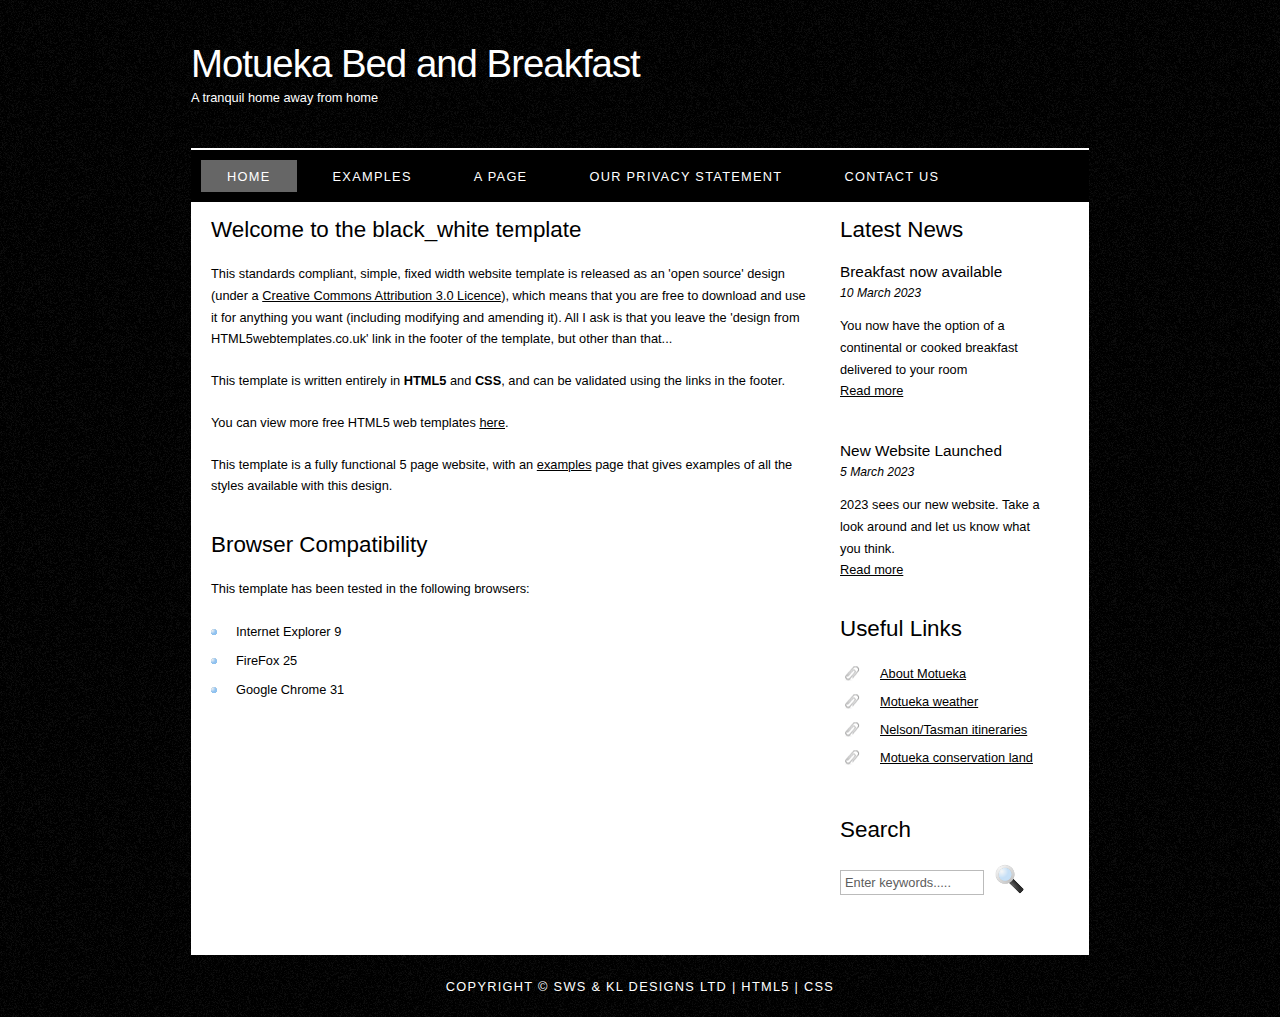
==== index.html @ 73ae8a22 "first commit" ====
<!DOCTYPE HTML>
<html>

<head>
  <title>Motueka Bed and Breakfast</title>
  <meta name="description" content="Bed and Breakfast home page" />
  <meta name="keywords" content="B&B, bed and breakfast, Motueka, booking, accomodation, tasman" />
  <meta http-equiv="content-type" content="text/html; charset=UTF-8" />
  <link rel="stylesheet" type="text/css" href="style/style.css" title="style" />
</head>

<body>
  <div id="main">
    <div id="header">
      <div id="logo">
        <div id="logo_text">
          <!-- class="logo_colour", allows you to change the colour of the text -->
          <h1><a href="index.html">Motueka<span class="logo_colour"> Bed and Breakfast</span></a></h1>
          <h2>A tranquil home away from home</h2>
        </div>
      </div>
      <div id="menubar">
        <ul id="menu">
          <!-- put class="selected" in the li tag for the selected page - to highlight which page you're on -->
          <li class="selected"><a href="index.html">Home</a></li>
          <li><a href="examples.html">Examples</a></li>
          <li><a href="page.html">A Page</a></li>
          <li><a href="privacy.html">Our Privacy Statement</a></li>
          <li><a href="contact.html">Contact Us</a></li>
        </ul>
      </div>
    </div>
    <div id="site_content">
      <div class="sidebar">
        <!-- insert your sidebar items here -->
        <h3>Latest News</h3>
        <h4>Breakfast now available</h4>
        <h5>10 March 2023</h5>
        <p>You now have the option of a continental or cooked breakfast delivered to your room<br /><a href="#">Read more</a></p>
        <p></p>
        <h4>New Website Launched</h4>
        <h5>5 March 2023</h5>
        <p>2023 sees our new website. Take a look around and let us know what you think.<br /><a href="#">Read more</a></p>
        <h3>Useful Links</h3>
        <ul>
          <li><a href="https://www.nelsontasman.nz/visit-nelson-tasman/destinations/motueka/">About Motueka</a></li>
          <li><a href="https://www.metservice.com/towns-cities/locations/motueka">Motueka weather</a></li>
          <li><a href="https://www.nelsontasman.nz/visit-nelson-tasman/itineraries/">Nelson/Tasman itineraries</a></li>
          <li><a href="https://www.doc.govt.nz/parks-and-recreation/places-to-go/nelson-tasman/places/motueka-area/?tab-id=50578">Motueka conservation land</a></li>
        </ul>
        <h3>Search</h3>
        <form method="post" action="#" id="search_form">
          <p>
            <input class="search" type="text" name="search_field" value="Enter keywords....." />
            <input name="search" type="image" style="border: 0; margin: 0 0 -9px 5px;" src="style/search.png" alt="Search" title="Search" />
          </p>
        </form>
      </div>
      <div id="content">
        <!-- insert the page content here -->
        <h1>Welcome to the black_white template</h1>
        <p>This standards compliant, simple, fixed width website template is released as an 'open source' design (under a <a href="http://creativecommons.org/licenses/by/3.0">Creative Commons Attribution 3.0 Licence</a>), which means that you are free to download and use it for anything you want (including modifying and amending it). All I ask is that you leave the 'design from HTML5webtemplates.co.uk' link in the footer of the template, but other than that...</p>
        <p>This template is written entirely in <strong>HTML5</strong> and <strong>CSS</strong>, and can be validated using the links in the footer.</p>
        <p>You can view more free HTML5 web templates <a href="http://www.html5webtemplates.co.uk">here</a>.</p>
        <p>This template is a fully functional 5 page website, with an <a href="examples.html">examples</a> page that gives examples of all the styles available with this design.</p>
        <h2>Browser Compatibility</h2>
        <p>This template has been tested in the following browsers:</p>
        <ul>
          <li>Internet Explorer 9</li>
          <li>FireFox 25</li>
          <li>Google Chrome 31</li>
        </ul>
      </div>
    </div>
    <div id="footer">
      Copyright &copy; SWS & KL Designs Ltd | <a href="http://validator.w3.org/check?uri=referer">HTML5</a> | <a href="http://jigsaw.w3.org/css-validator/check/referer">CSS</a>
    </div>
  </div>
</body>
</html>
---- style/style.css ----
html
{ height: 100%;}

*
{ margin: 0;
  padding: 0;}

body
{ font: normal .80em 'trebuchet ms', arial, sans-serif;
  background: #F0EFE2 url(background.png) repeat;
  color: #000;}

p
{ padding: 0 0 20px 0;
  line-height: 1.7em;}

img
{ border: 0;}

h1, h2, h3, h4, h5, h6 
{ font: normal 175% 'century gothic', arial, sans-serif;
  color: #000;
  margin: 0 0 15px 0;
  padding: 15px 0 5px 0;}

h2
{ font: normal 175% 'century gothic', arial, sans-serif;}

h4, h5, h6
{ margin: 0;
  padding: 0 0 5px 0;
  font: normal 120% arial, sans-serif;}

h5, h6
{ font: italic 95% arial, sans-serif;
  padding: 0 0 15px 0;}

a, a:hover
{ outline: none;
  text-decoration: underline;
  color: #000;}

a:hover
{ text-decoration: none;}

.left
{ float: left;
  width: auto;
  margin-right: 10px;}

.right
{ float: right; 
  width: auto;
  margin-left: 10px;}

.center
{ display: block;
  text-align: center;
  margin: 20px auto;}

blockquote
{ margin: 20px 0; 
  padding: 10px 20px 0 20px;
  border: 1px solid #E5E5DB;
  background: #FFF;}

ul
{ margin: 2px 0 22px 17px;}

ul li
{ list-style-type: circle;
  margin: 0 0 6px 0; 
  padding: 0 0 4px 5px;}

ol
{ margin: 8px 0 22px 20px;}

ol li
{ margin: 0 0 11px 0;}

#main, #logo, #menubar, #site_content, #footer
{ margin-left: auto; 
  margin-right: auto;}

#header
{ background: transparent;
  height: 202px;}

#logo
{ width: 898px;
  position: relative;
  height: 148px;
  border-bottom: 2px solid #FFF;}

#logo #logo_text 
{ position: absolute; 
  top: 20px;
  left: 0;}

#logo h1, #logo h2
{ font: normal 300% 'century gothic', arial, sans-serif;
  border-bottom: 0;
  text-transform: none;
  margin: 0;}

#logo_text h1, #logo_text h1 a, #logo_text h1 a:hover 
{ padding: 22px 0 0 0;
  color: #FFF;
  letter-spacing: -1px;
  text-decoration: none;}

#logo_text h1 a .logo_colour
{ color: #FFF;}

#logo_text h2
{ font-size: 100%;
  padding: 4px 0 0 0;
  color: #FFF;}

#menubar
{ width: 898px;
  height: 52px;
  padding: 0;
  background: #000;} 

ul#menu, ul#menu li
{ float: left;
  margin: 0; 
  padding: 0;}

ul#menu li
{ list-style: none;}

ul#menu li a
{ letter-spacing: 0.1em;
  font: normal 100% arial, sans-serif;
  display: block; 
  float: left; 
  height: 17px;
  margin: 10px 0 0 10px;
  padding: 9px 26px 6px 26px;
  text-align: center;
  color: #FFF;
  text-transform: uppercase;
  text-decoration: none;
  background: transparent;} 

ul#menu li a:hover, ul#menu li.selected a, ul#menu li.selected a:hover
{ color: #FFF;
  background: transparent url(transparent_light.png) repeat;}

#site_content
{ width: 854px;
  overflow: hidden;
  margin: 0 auto 0 auto;
  padding: 0 24px 20px 20px;
  background: #FFF;} 

.sidebar
{ float: right;
  width: 210px;
  padding: 0 15px 20px 15px;}

.sidebar ul
{ width: 198px; 
  padding: 4px 0 0 0; 
  margin: 4px 0 30px 0;}

.sidebar li
{ list-style: none; 
  padding: 0 0 7px 0; }

.sidebar li a, .sidebar li a:hover
{ padding: 0 0 0 40px;
  display: block;
  background: transparent url(link.png) no-repeat left center;} 

.sidebar li a.selected
{ color: #7E2451;
  text-decoration: none;} 

#content
{ text-align: left;
  float: left;
  width: 595px;
  padding: 0;}

#content ul
{ margin: 2px 0 22px 0px;}

#content ul li
{ list-style-type: none;
  background: url(bullet.png) no-repeat;
  margin: 0 0 6px 0; 
  padding: 0 0 4px 25px;
  line-height: 1.5em;}

#footer
{ width: 898px;
  font: normal 100% 'lucida sans unicode', arial, sans-serif;
  height: 33px;
  padding: 24px 0 5px 0;
  text-align: center; 
  background: transparent;
  color: #FFF;
  text-transform: uppercase;
  letter-spacing: 0.1em;}

#footer a
{ color: #FFF;
  text-decoration: none;}

#footer a:hover
{ color: #FFF;
  text-decoration: underline;}

.search
{ color: #5D5D5D; 
  border: 1px solid #BBB; 
  width: 134px; 
  padding: 4px; 
  font: 100% arial, sans-serif;}

#colours
{ height: 0px;
  text-align: right;
  padding: 66px 16px 0px 300px;}
  
.form_settings
{ margin: 15px 0 0 0;}

.form_settings p
{ padding: 0 0 4px 0;}

.form_settings span
{ float: left; 
  width: 200px; 
  text-align: left;}
  
.form_settings input, .form_settings textarea
{ padding: 5px; 
  width: 299px; 
  font: 100% arial; 
  border: 1px solid #E5E5DB; 
  background: #FFF; 
  color: #47433F;}
  
.form_settings .submit
{ font: 100% arial; 
  border: 1px solid; 
  width: 99px; 
  margin: 0 0 0 212px; 
  height: 33px;
  padding: 2px 0 3px 0;
  cursor: pointer; 
  background: #000; 
  color: #FFF;}

.form_settings textarea, .form_settings select
{ font: 100% arial; 
  width: 299px;}

.form_settings select
{ width: 310px;}

.form_settings .checkbox
{ margin: 4px 0; 
  padding: 0; 
  width: 14px;
  border: 0;
  background: none;}

.separator
{ width: 100%;
  height: 0;
  border-top: 1px solid #D9D5CF;
  border-bottom: 1px solid #FFF;
  margin: 0 0 20px 0;}
  
table
{ margin: 10px 0 30px 0;}

table tr th, table tr td
{ background: #3B3B3B;
  color: #FFF;
  padding: 7px 4px;
  text-align: left;}
  
table tr td
{ background: #F0EFE2;
  color: #47433F;
  border-top: 1px solid #FFF;}
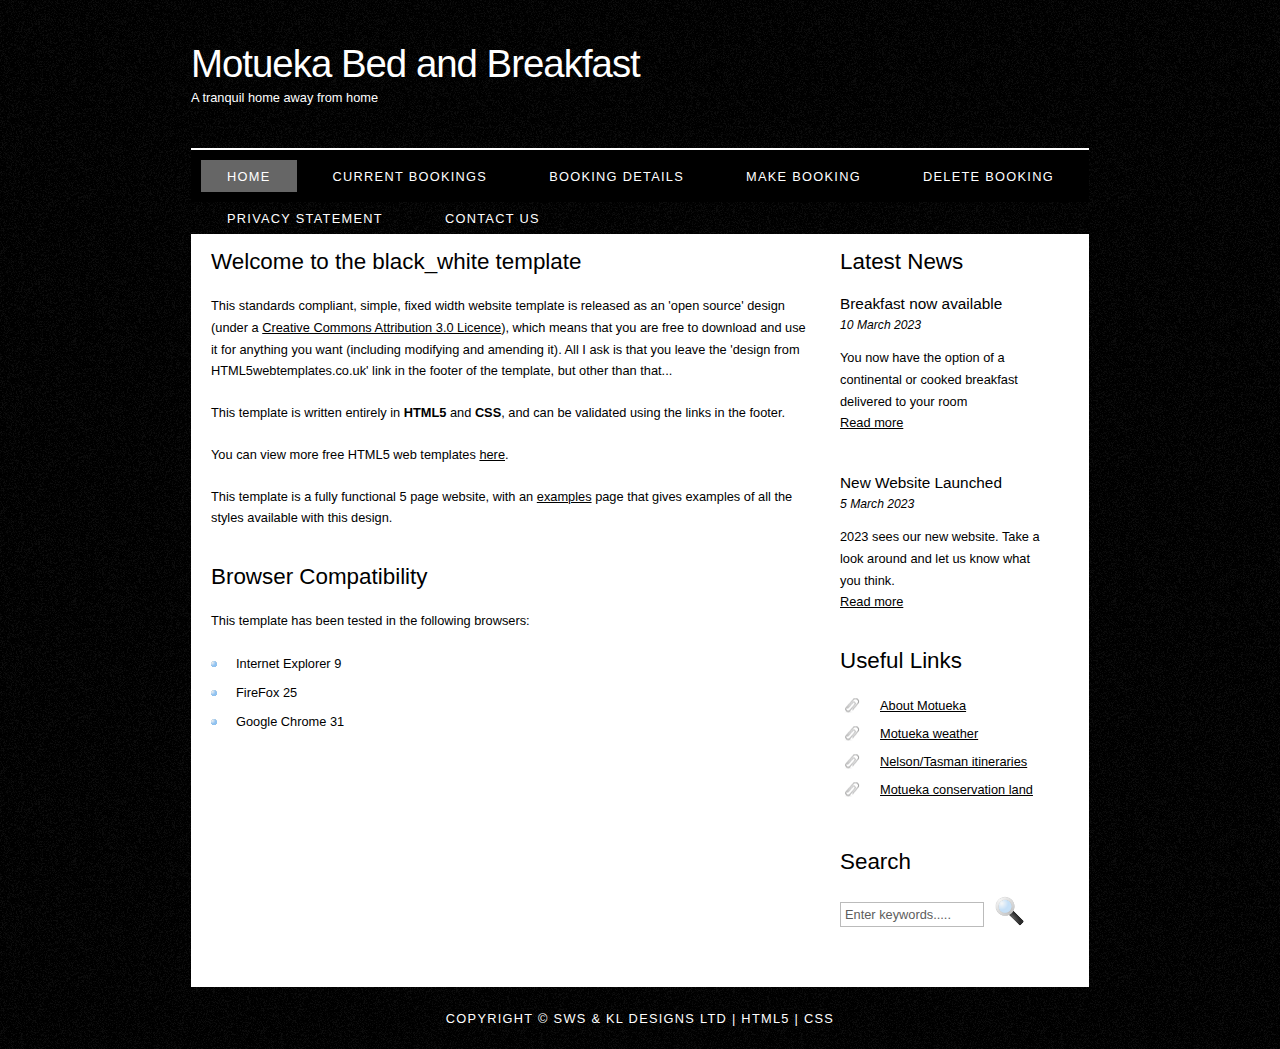
==== commit 6bbf9df2: "added dropdown to makebooking" ====
--- a/index.html
+++ b/index.html
@@ -1,10 +1,10 @@
 <!DOCTYPE HTML>
-<html>
-
+<html lang="en">
+  
 <head>
-  <title>Motueka Bed and Breakfast</title>
+  <title>Motueka Bed and Breadfast | Home page</title>
   <meta name="description" content="Bed and Breakfast home page" />
-  <meta name="keywords" content="B&B, bed and breakfast, Motueka, booking, accomodation, tasman" />
+  <meta name="keywords" content="B&B, bed and breakfast, Motueka, booking, accomodation, tasman, homestead" />
   <meta http-equiv="content-type" content="text/html; charset=UTF-8" />
   <link rel="stylesheet" type="text/css" href="style/style.css" title="style" />
 </head>
@@ -23,9 +23,11 @@
         <ul id="menu">
           <!-- put class="selected" in the li tag for the selected page - to highlight which page you're on -->
           <li class="selected"><a href="index.html">Home</a></li>
-          <li><a href="examples.html">Examples</a></li>
-          <li><a href="page.html">A Page</a></li>
-          <li><a href="privacy.html">Our Privacy Statement</a></li>
+          <li><a href="currentbookings.html">Current Bookings</a></li>
+          <li><a href="bookingdetails.html">Booking Details</a></li>
+          <li><a href="makebooking.html">Make Booking</a></li>
+          <li><a href="deletebooking.html">Delete Booking</a></li>
+          <li><a href="privacy.html">Privacy Statement</a></li>
           <li><a href="contact.html">Contact Us</a></li>
         </ul>
       </div>
--- a/style/style.css
+++ b/style/style.css
@@ -179,7 +179,7 @@
 { color: #7E2451;
   text-decoration: none;} 
 
-#content
+#content /* can my dropdowns be styled using this?*/
 { text-align: left;
   float: left;
   width: 595px;
@@ -239,7 +239,7 @@
   
 .form_settings input, .form_settings textarea
 { padding: 5px; 
-  width: 299px; 
+  width: 200px; 
   font: 100% arial; 
   border: 1px solid #E5E5DB; 
   background: #FFF; 
@@ -289,4 +289,19 @@
 table tr td
 { background: #F0EFE2;
   color: #47433F;
-  border-top: 1px solid #FFF;}+  border-top: 1px solid #FFF;}
+
+/* style dropdown items */
+.dropdown select
+{ padding: 0 0 5px 0; 
+  margin: 0 0 5px 0;
+  width: 212px; 
+  font: 100% arial;
+  border: 1px solid #E5E5DB; 
+  background: #FFF; 
+  color: #47433F;
+  height: 26px;}
+
+  label
+  {display: inline-block;
+  width: 196px;}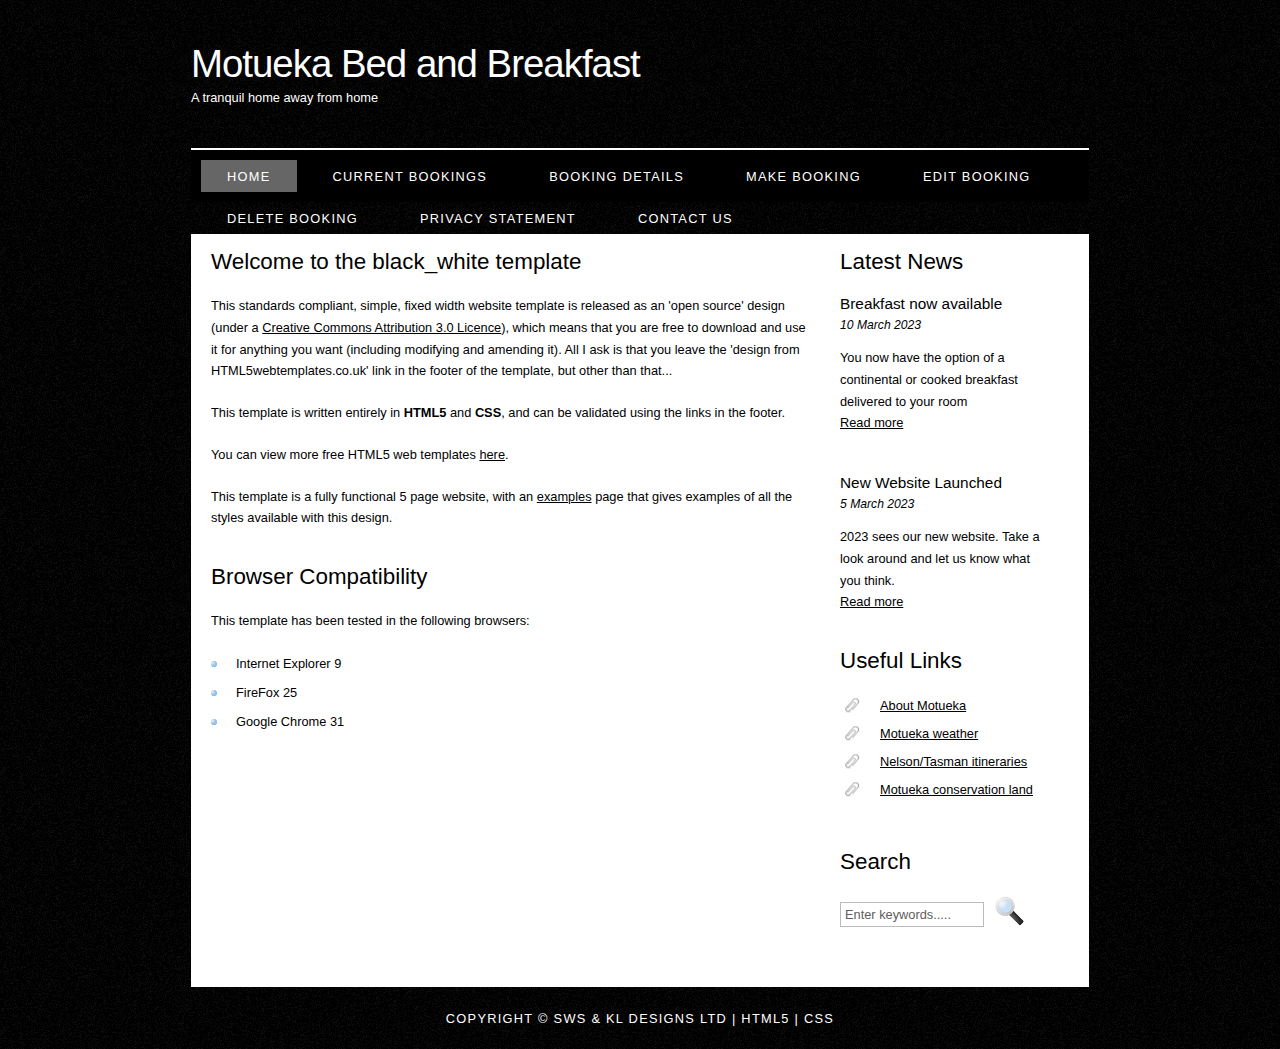
==== commit 45f0f71a: "added editbooking page" ====
--- a/index.html
+++ b/index.html
@@ -26,6 +26,7 @@
           <li><a href="currentbookings.html">Current Bookings</a></li>
           <li><a href="bookingdetails.html">Booking Details</a></li>
           <li><a href="makebooking.html">Make Booking</a></li>
+          <li><a href="editbooking.html">Edit Booking</a></li>
           <li><a href="deletebooking.html">Delete Booking</a></li>
           <li><a href="privacy.html">Privacy Statement</a></li>
           <li><a href="contact.html">Contact Us</a></li>
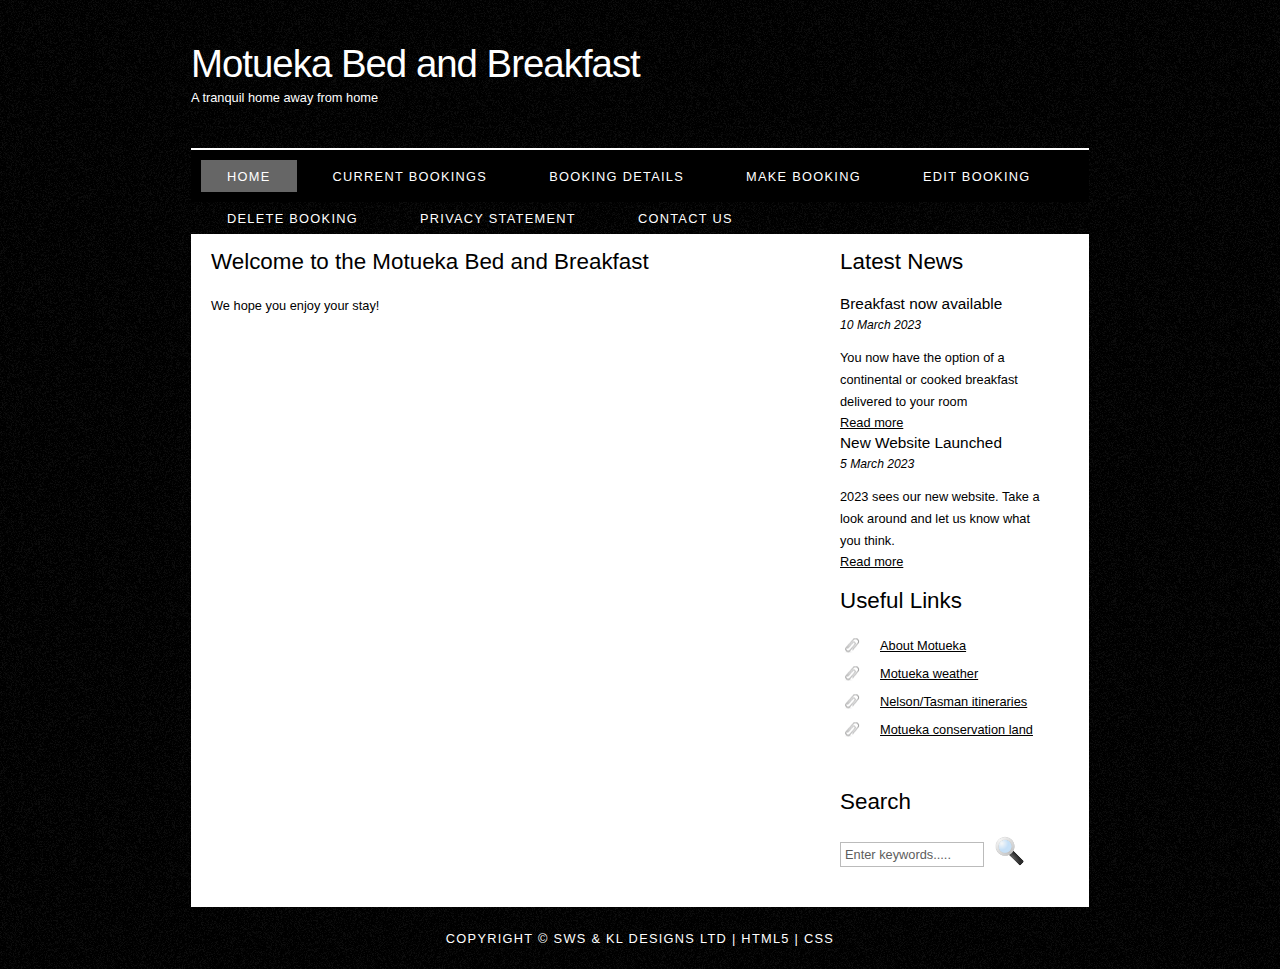
==== commit 0e4b9667: "just need validation" ====
--- a/index.html
+++ b/index.html
@@ -61,18 +61,8 @@
       </div>
       <div id="content">
         <!-- insert the page content here -->
-        <h1>Welcome to the black_white template</h1>
-        <p>This standards compliant, simple, fixed width website template is released as an 'open source' design (under a <a href="http://creativecommons.org/licenses/by/3.0">Creative Commons Attribution 3.0 Licence</a>), which means that you are free to download and use it for anything you want (including modifying and amending it). All I ask is that you leave the 'design from HTML5webtemplates.co.uk' link in the footer of the template, but other than that...</p>
-        <p>This template is written entirely in <strong>HTML5</strong> and <strong>CSS</strong>, and can be validated using the links in the footer.</p>
-        <p>You can view more free HTML5 web templates <a href="http://www.html5webtemplates.co.uk">here</a>.</p>
-        <p>This template is a fully functional 5 page website, with an <a href="examples.html">examples</a> page that gives examples of all the styles available with this design.</p>
-        <h2>Browser Compatibility</h2>
-        <p>This template has been tested in the following browsers:</p>
-        <ul>
-          <li>Internet Explorer 9</li>
-          <li>FireFox 25</li>
-          <li>Google Chrome 31</li>
-        </ul>
+        <h1>Welcome to the Motueka Bed and Breakfast</h1>
+        <p>We hope you enjoy your stay!</p>
       </div>
     </div>
     <div id="footer">
--- a/style/style.css
+++ b/style/style.css
@@ -11,20 +11,22 @@
   color: #000;}
 
 p
-{ padding: 0 0 20px 0;
-  line-height: 1.7em;}
+{ line-height: 1.7em;}
 
 img
 { border: 0;}
 
-h1, h2, h3, h4, h5, h6 
+h1, h3, h4, h5, h6 
 { font: normal 175% 'century gothic', arial, sans-serif;
   color: #000;
   margin: 0 0 15px 0;
   padding: 15px 0 5px 0;}
 
 h2
-{ font: normal 175% 'century gothic', arial, sans-serif;}
+{ font: normal 150% 'century gothic', arial, sans-serif;
+  color: #000;
+  margin: 0 0 15px 0;
+  padding: 15px 0 5px 0;}
 
 h4, h5, h6
 { margin: 0;
@@ -179,7 +181,7 @@
 { color: #7E2451;
   text-decoration: none;} 
 
-#content /* can my dropdowns be styled using this?*/
+#content
 { text-align: left;
   float: left;
   width: 595px;
@@ -194,6 +196,10 @@
   margin: 0 0 6px 0; 
   padding: 0 0 4px 25px;
   line-height: 1.5em;}
+
+#content input
+{ display: inline-block;
+box-sizing: border-box;}
 
 #footer
 { width: 898px;
@@ -231,11 +237,16 @@
 
 .form_settings p
 { padding: 0 0 4px 0;}
-
-.form_settings span
+ 
+/* span for label styling */
+.label
 { float: left; 
   width: 200px; 
   text-align: left;}
+
+/* span for indents */
+.indent
+{ padding-left: 30px;}  
   
 .form_settings input, .form_settings textarea
 { padding: 5px; 
@@ -244,17 +255,19 @@
   border: 1px solid #E5E5DB; 
   background: #FFF; 
   color: #47433F;}
-  
-.form_settings .submit
+
+/* style buttons */  
+.form_settings .submit, .form_settings .reset, .button
 { font: 100% arial; 
   border: 1px solid; 
   width: 99px; 
-  margin: 0 0 0 212px; 
-  height: 33px;
+  margin: 0 0 0 0px; 
+  height: 40px;
   padding: 2px 0 3px 0;
   cursor: pointer; 
   background: #000; 
-  color: #FFF;}
+  color: #FFF;
+  text-align: center;}
 
 .form_settings textarea, .form_settings select
 { font: 100% arial; 
@@ -295,13 +308,22 @@
 .dropdown select
 { padding: 0 0 5px 0; 
   margin: 0 0 5px 0;
-  width: 212px; 
+  width: 200px; 
   font: 100% arial;
   border: 1px solid #E5E5DB; 
   background: #FFF; 
   color: #47433F;
   height: 26px;}
 
-  label
-  {display: inline-block;
-  width: 196px;}+/* style labels on makebooking */
+label
+{display: inline-block;
+width: 196px;}
+
+/* make textareas (free text fields) static size */
+textarea
+{resize: none;}
+
+/* style the fieldset areas */
+fieldset
+{padding-left: 20px;}